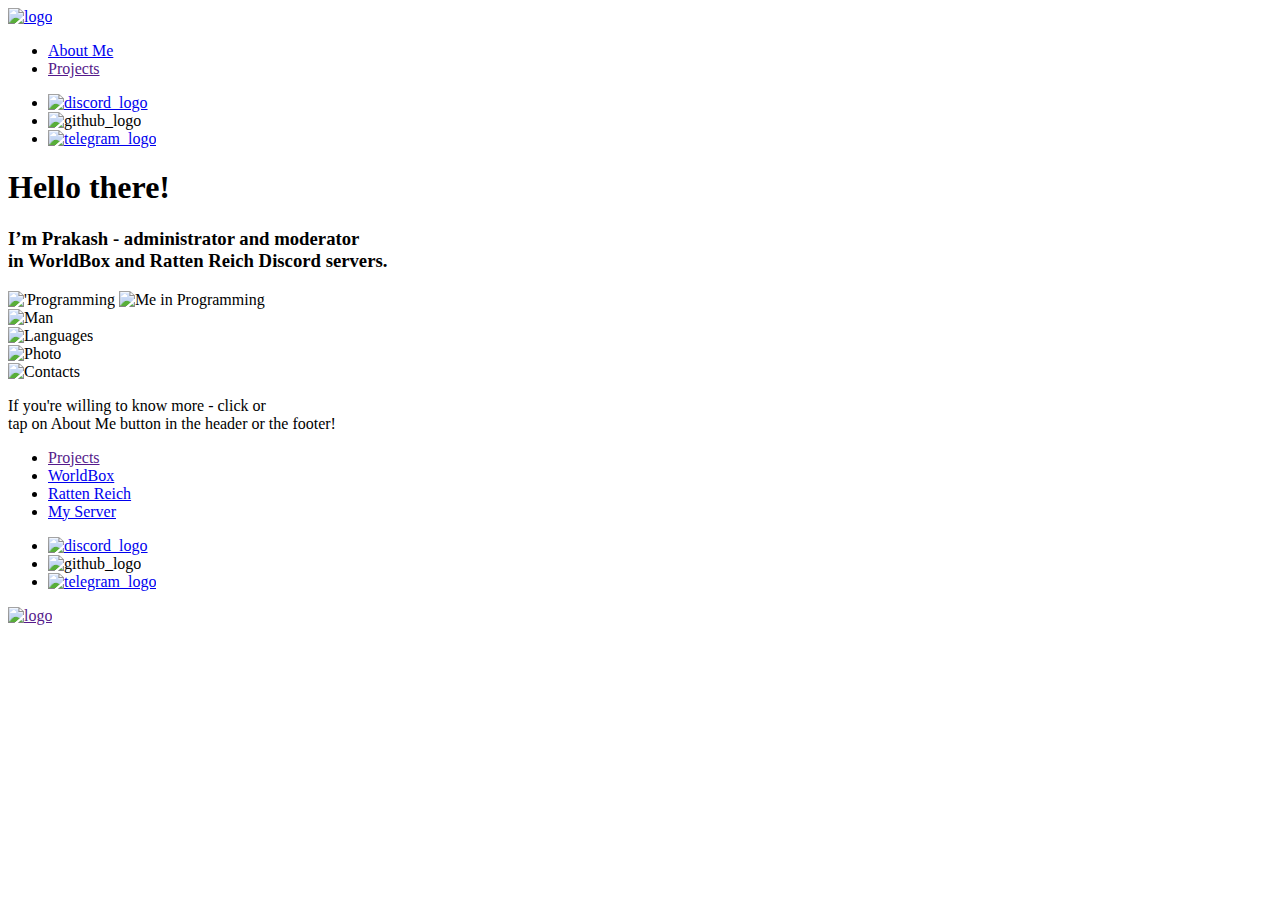
==== WO.html @ c8e609d2 "Add files via upload" ====
<!DOCTYPE html>
<html>
<script id="allow-copy_script">(function agent() {
    let unlock = false
    document.addEventListener('allow_copy', (event) => {
      unlock = event.detail.unlock
    })

    const copyEvents = [
      'copy',
      'cut',
      'contextmenu',
      'selectstart',
      'mousedown',
      'mouseup',
      'mousemove',
      'keydown',
      'keypress',
      'keyup',
    ]
    const rejectOtherHandlers = (e) => {
      if (unlock) {
        e.stopPropagation()
        if (e.stopImmediatePropagation) e.stopImmediatePropagation()
      }
    }
    copyEvents.forEach((evt) => {
      document.documentElement.addEventListener(evt, rejectOtherHandlers, {
        capture: true,
      })
    })
  })()</script>

<head>
        <meta charset="utf-8">
        <title>Prakash | Main Page</title>
		<link href="css/style.css" rel="stylesheet" type="text/css">
        <link href="images/icon.png" rel="icon" type="image/s-icon">
    </head>

<body>
        <header>
            <div class="h-logo"><a href="index.html"><img src="images/logo_header.png" alt="logo"></a></div>
            <div class="h-menu">
                <ul>
                    <li><a href="about-me.html">About Me</a></li>
                    <li><a href="">Projects</a></li>
                </ul>
            </div>
            <div id="h-socials-id">
                <div class="h-socials">
                    <ul>
                    <li><a href="discord.com/channels/@me/320612848973905922"><img id="discord" src="images/discord.png" alt="discord_logo"></a></li>
                    <li><img id="github" src="images/github.png" alt="github_logo"></li>
                    <li><a href="https://t.me/QuickLast"><img id="tg" src="images/tg.png" alt="telegram_logo"></a></li>
                    </ul>
                </div>  
            </div>
        </header>
        <div id="about-me">
            <div class="am">
                <div class="am-textblock">
                    <h1>Hello there!</h1>
                    <h3>I’m Prakash - administrator and moderator<br>
                        in WorldBox and Ratten Reich Discord servers.</h3>
                </div>
            </div>
        </div>
        <div id="programming">
            <div class="p-text">
                <img id="prog-title" src="images/prog_title.png" alt="'Programming">
                <img id="prog-text" src="images/prog_text.png" alt="Me in Programming">
            </div>
            <div class="p-photo">
                <img id="prog-man" src="images/man.png" alt="Man">
            </div>
        </div>
        <div id="languages">
            <div class="l-text">
                <img id="lang-text" src="images/lang_text.png" alt="Languages">
            </div>
            <div class="l-photo">
                <img id="lang-photo" src="images/lang_photo.png" alt="Photo">
            </div>
        </div>
        <div id="contacts">
            <div class="c-text">
                <img id="c-text" src="images/c-text.png" alt="Contacts">
            </div>
        </div>
        <div id="moreinfo">
            <div class="mi-text">
                <p>If you're willing to know more - click or<br>
                    tap on About Me button in the header or the footer!</p>
            </div>
        </div>
        <footer>
            <div id="footer">
                <div class="f-menu">
                    <ul>
                        <li><a href="">Projects</a></li>
                        <li><a href="https://discord.gg/worldbox">WorldBox</a></li>
                        <li><a href="https://discord.gg/N3BMK3yUd8">Ratten Reich</a></li>
                        <li><a href="https://discord.gg/ybjqy7BygT">My Server</a></li>
                    </ul>
                </div>
                <div id="f-socials-id">
                    <div class="f-socials">
                        <ul>
                        <li><a href="discord.com/channels/@me/320612848973905922"><img id="discord" src="images/discord.png" alt="discord_logo"></a></li>
                        <li><img id="github" src="images/github.png" alt="github_logo"></li>
                        <li><a href="https://t.me/QuickLast"><img id="tg" src="images/tg.png" alt="telegram_logo"></a></li>
                        </ul>
                    </div> 
                </div> 
            </div>
        </footer>
        <div id="egg">
            <a href=""><img id="f-logo" src="images/footer_logo.png" alt="logo"></a>
        </div>
    

</body>
</html>
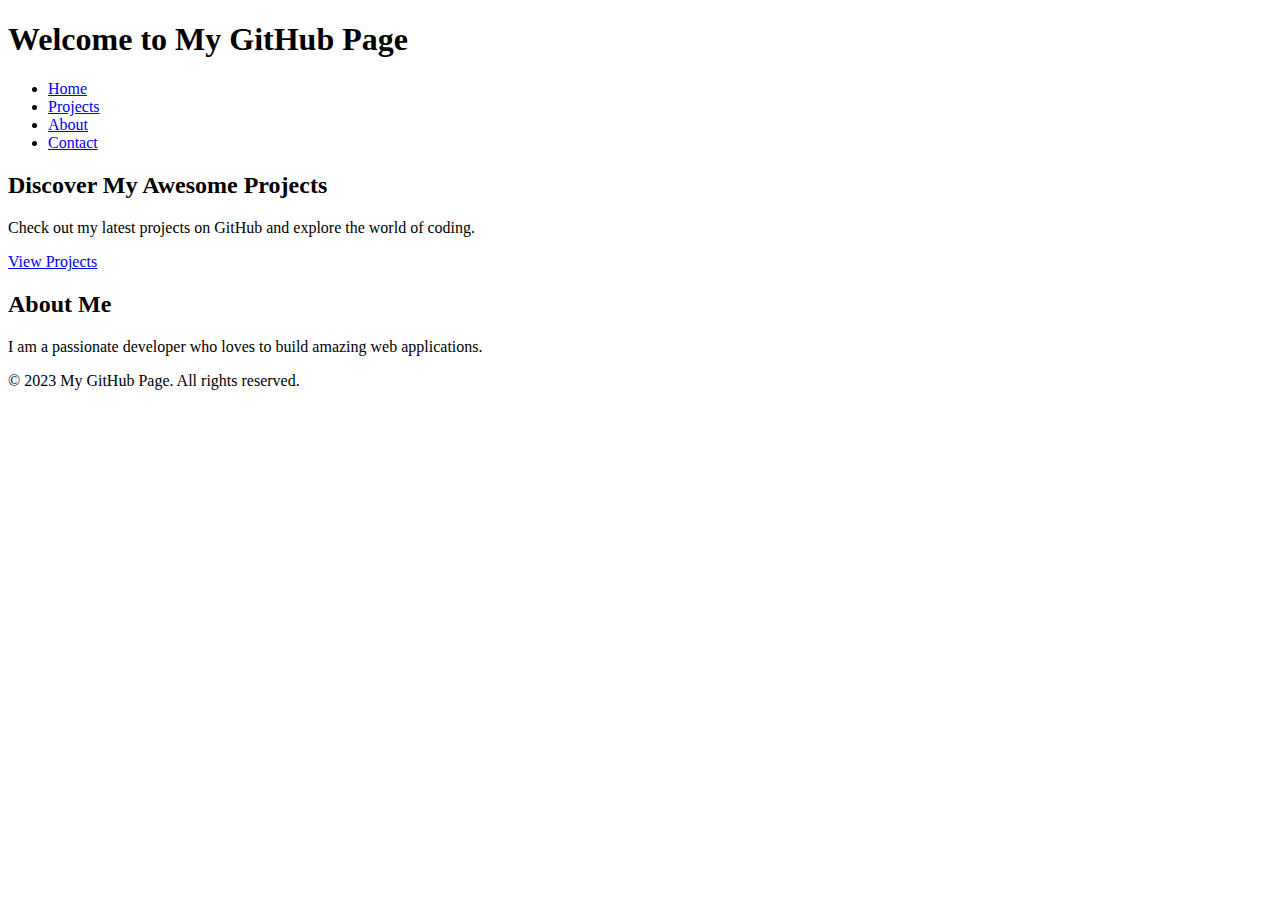
==== commit a60ad48d: "Update WO.html" ====
--- a/WO.html
+++ b/WO.html
@@ -1,124 +1,42 @@
 <!DOCTYPE html>
-<html>
-<script id="allow-copy_script">(function agent() {
-    let unlock = false
-    document.addEventListener('allow_copy', (event) => {
-      unlock = event.detail.unlock
-    })
+<html lang="en">
+<head>
+  <meta charset="UTF-8">
+  <meta name="viewport" content="width=device-width, initial-scale=1.0">
+  <link href="https://fonts.googleapis.com/css2?family=Roboto:wght@400;700&display=swap" rel="stylesheet">
+  <link rel="stylesheet" href="styles.css">
+  <title>My GitHub Page</title>
+</head>
+<body>
+  <header>
+    <h1>Welcome to My GitHub Page</h1>
+    <nav>
+      <ul>
+        <li><a href="#">Home</a></li>
+        <li><a href="#">Projects</a></li>
+        <li><a href="#">About</a></li>
+        <li><a href="#">Contact</a></li>
+      </ul>
+    </nav>
+  </header>
 
-    const copyEvents = [
-      'copy',
-      'cut',
-      'contextmenu',
-      'selectstart',
-      'mousedown',
-      'mouseup',
-      'mousemove',
-      'keydown',
-      'keypress',
-      'keyup',
-    ]
-    const rejectOtherHandlers = (e) => {
-      if (unlock) {
-        e.stopPropagation()
-        if (e.stopImmediatePropagation) e.stopImmediatePropagation()
-      }
-    }
-    copyEvents.forEach((evt) => {
-      document.documentElement.addEventListener(evt, rejectOtherHandlers, {
-        capture: true,
-      })
-    })
-  })()</script>
+  <section class="hero">
+    <div class="hero-content">
+      <h2>Discover My Awesome Projects</h2>
+      <p>Check out my latest projects on GitHub and explore the world of coding.</p>
+      <a href="#" class="btn">View Projects</a>
+    </div>
+  </section>
 
-<head>
-        <meta charset="utf-8">
-        <title>Prakash | Main Page</title>
-		<link href="css/style.css" rel="stylesheet" type="text/css">
-        <link href="images/icon.png" rel="icon" type="image/s-icon">
-    </head>
+  <section class="about">
+    <div class="about-content">
+      <h2>About Me</h2>
+      <p>I am a passionate developer who loves to build amazing web applications.</p>
+    </div>
+  </section>
 
-<body>
-        <header>
-            <div class="h-logo"><a href="index.html"><img src="images/logo_header.png" alt="logo"></a></div>
-            <div class="h-menu">
-                <ul>
-                    <li><a href="about-me.html">About Me</a></li>
-                    <li><a href="">Projects</a></li>
-                </ul>
-            </div>
-            <div id="h-socials-id">
-                <div class="h-socials">
-                    <ul>
-                    <li><a href="discord.com/channels/@me/320612848973905922"><img id="discord" src="images/discord.png" alt="discord_logo"></a></li>
-                    <li><img id="github" src="images/github.png" alt="github_logo"></li>
-                    <li><a href="https://t.me/QuickLast"><img id="tg" src="images/tg.png" alt="telegram_logo"></a></li>
-                    </ul>
-                </div>  
-            </div>
-        </header>
-        <div id="about-me">
-            <div class="am">
-                <div class="am-textblock">
-                    <h1>Hello there!</h1>
-                    <h3>I’m Prakash - administrator and moderator<br>
-                        in WorldBox and Ratten Reich Discord servers.</h3>
-                </div>
-            </div>
-        </div>
-        <div id="programming">
-            <div class="p-text">
-                <img id="prog-title" src="images/prog_title.png" alt="'Programming">
-                <img id="prog-text" src="images/prog_text.png" alt="Me in Programming">
-            </div>
-            <div class="p-photo">
-                <img id="prog-man" src="images/man.png" alt="Man">
-            </div>
-        </div>
-        <div id="languages">
-            <div class="l-text">
-                <img id="lang-text" src="images/lang_text.png" alt="Languages">
-            </div>
-            <div class="l-photo">
-                <img id="lang-photo" src="images/lang_photo.png" alt="Photo">
-            </div>
-        </div>
-        <div id="contacts">
-            <div class="c-text">
-                <img id="c-text" src="images/c-text.png" alt="Contacts">
-            </div>
-        </div>
-        <div id="moreinfo">
-            <div class="mi-text">
-                <p>If you're willing to know more - click or<br>
-                    tap on About Me button in the header or the footer!</p>
-            </div>
-        </div>
-        <footer>
-            <div id="footer">
-                <div class="f-menu">
-                    <ul>
-                        <li><a href="">Projects</a></li>
-                        <li><a href="https://discord.gg/worldbox">WorldBox</a></li>
-                        <li><a href="https://discord.gg/N3BMK3yUd8">Ratten Reich</a></li>
-                        <li><a href="https://discord.gg/ybjqy7BygT">My Server</a></li>
-                    </ul>
-                </div>
-                <div id="f-socials-id">
-                    <div class="f-socials">
-                        <ul>
-                        <li><a href="discord.com/channels/@me/320612848973905922"><img id="discord" src="images/discord.png" alt="discord_logo"></a></li>
-                        <li><img id="github" src="images/github.png" alt="github_logo"></li>
-                        <li><a href="https://t.me/QuickLast"><img id="tg" src="images/tg.png" alt="telegram_logo"></a></li>
-                        </ul>
-                    </div> 
-                </div> 
-            </div>
-        </footer>
-        <div id="egg">
-            <a href=""><img id="f-logo" src="images/footer_logo.png" alt="logo"></a>
-        </div>
-    
-
+  <footer>
+    <p>&copy; 2023 My GitHub Page. All rights reserved.</p>
+  </footer>
 </body>
-</html>+</html>
